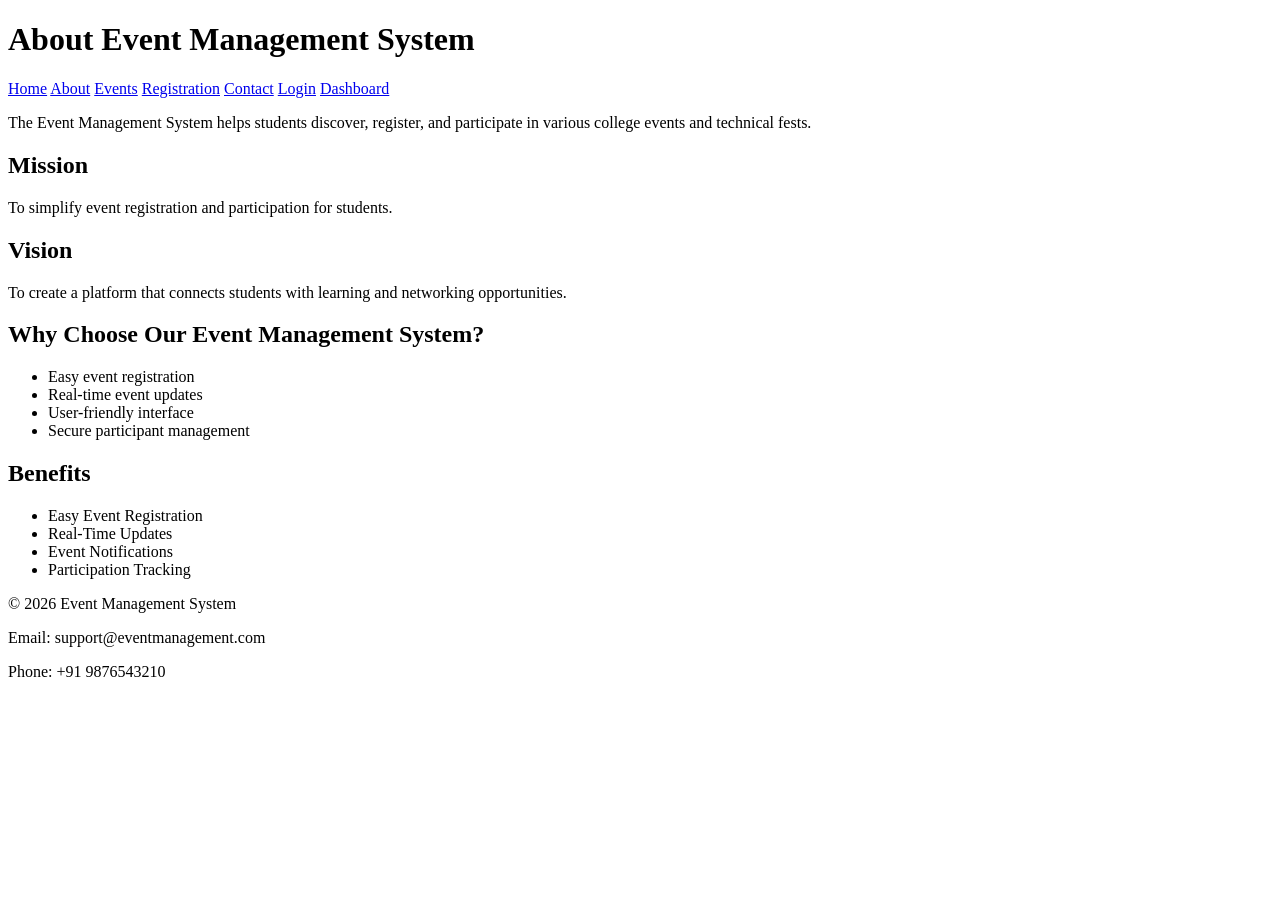
==== about.html @ 70021f4a "Add files via upload" ====
<!DOCTYPE html>
<html lang="en">
<head>
    <meta charset="UTF-8">
    <meta name="viewport" content="width=device-width, initial-scale=1.0">
    <title>About Page</title>
    <link rel="stylesheet" href="css/style.css">
</head>
<body>
    
    <h1>About Event Management System</h1>
    <nav>
        <a href="index.html">Home</a>
        <a href="about.html">About</a>
        <a href="events.html">Events</a>
        <a href="registration.html">Registration</a>
        <a href="contact.html">Contact</a>
        <a href="login.html">Login</a>
        <a href="dashboard.html">Dashboard</a>
    </nav>
    <p>The Event Management System helps students discover, register, and participate in various college events and technical fests.</p>
    <h2>Mission</h2>
    <p>To simplify event registration and participation for students.</p>
    <h2>Vision</h2>
    <p>To create a platform that connects students with learning and networking opportunities.</p>
    <h2>Why Choose Our Event Management System?</h2>
    <ul>
        <li>Easy event registration</li>
        <li>Real-time event updates</li>
        <li>User-friendly interface</li>
        <li>Secure participant management</li>
    </ul>
    <h2>Benefits</h2>
    <ul>
        <li>Easy Event Registration</li>
        <li>Real-Time Updates</li>
        <li>Event Notifications</li>
        <li>Participation Tracking</li>
    </ul>
    <footer>
        <p>© 2026 Event Management System</p>
        <p>Email: support@eventmanagement.com</p>
        <p>Phone: +91 9876543210</p>
     </footer>
</body>
</html>
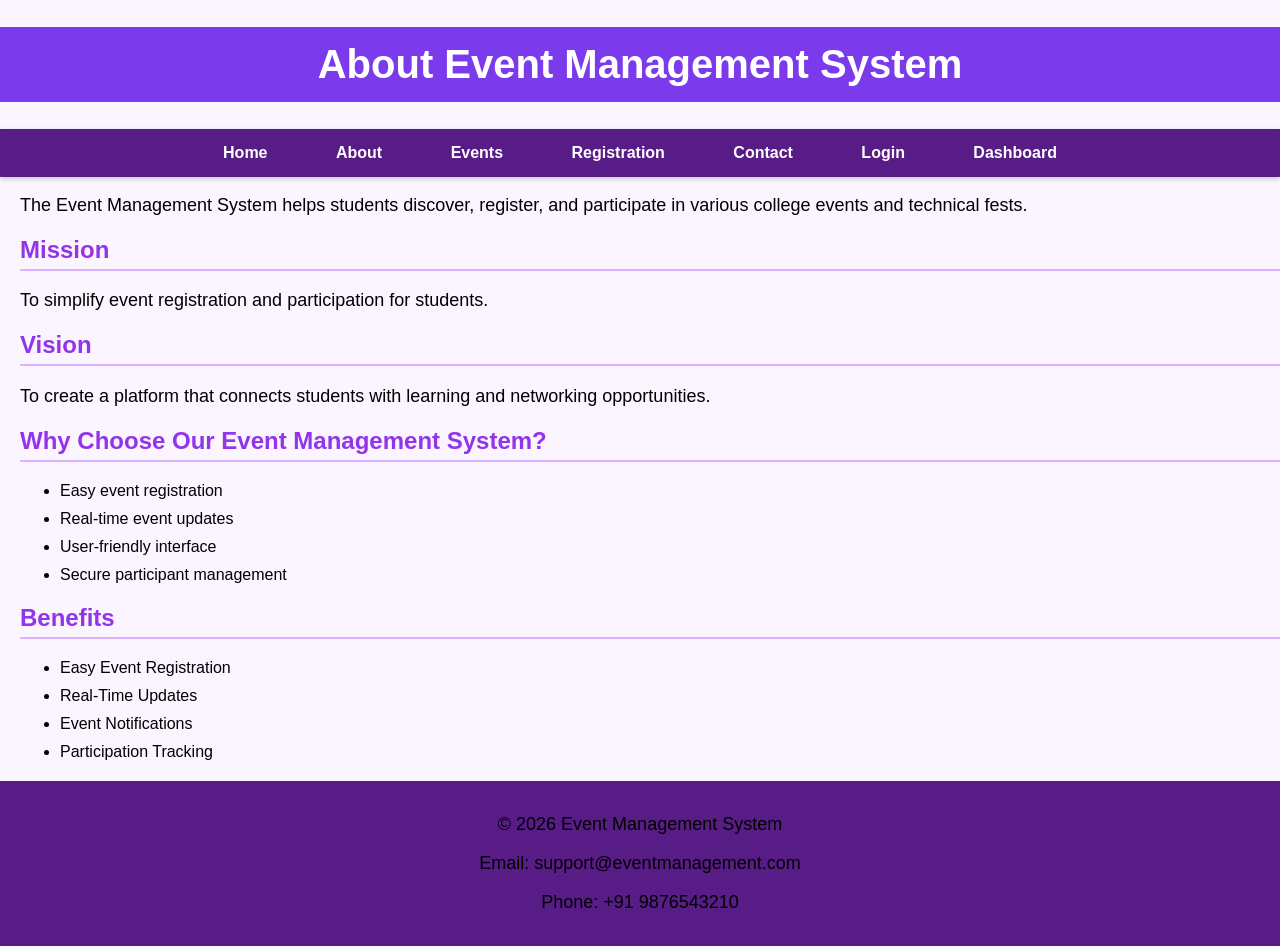
==== commit 6142b81e: "Update about.html" ====
--- a/about.html
+++ b/about.html
@@ -4,7 +4,7 @@
     <meta charset="UTF-8">
     <meta name="viewport" content="width=device-width, initial-scale=1.0">
     <title>About Page</title>
-    <link rel="stylesheet" href="css/style.css">
+    <link rel="stylesheet" href="style.css">
 </head>
 <body>
     
@@ -43,4 +43,4 @@
         <p>Phone: +91 9876543210</p>
      </footer>
 </body>
-</html>+</html>
--- a/style.css
+++ b/style.css
@@ -0,0 +1,293 @@
+body{
+    background-color:#faf5ff;
+    font-family: Arial, Helvetica, sans-serif;
+    margin: 0;
+    padding: 0;
+}
+h1{
+    
+    text-align:center;
+    font-size:40px;
+    color:white;
+    background-color:#7c3aed;
+    padding:15px;
+}
+
+
+nav{
+   
+    box-shadow:0 2px 5px rgba(0,0,0,0.2);
+    text-align: center;
+   background-color:#581c87;
+    padding: 15px;
+    
+}
+nav a{
+    padding:8px 12px;
+}
+nav a:hover{
+    background-color:rgba(255,255,255,0.1);
+    border-radius:5px;
+}
+a{
+    
+    color:white;
+    font-weight:bold;
+    text-decoration: none;
+    margin: 20px;
+}
+a:hover{
+   color:#fbbf24;
+}
+footer{
+background-color:#581c87;
+color:white;
+padding:15px;
+margin-top:20px;
+text-align:center;
+}
+input:focus,
+textarea:focus{
+    outline:none;
+    border-color:#7c3aed;
+    box-shadow:0 0 5px rgba(124,58,237,0.3);
+}
+h2{
+    color:#9333ea;
+border-bottom:2px solid #d8b4fe;
+    margin-left:20px;
+    
+    padding-bottom:5px;
+}
+img{
+    max-width:100%;
+    height:auto;
+    display:block;
+    margin:20px auto;
+    border-radius:10px;
+}
+
+p{
+margin-left:20px;
+font-size:18px;
+color: black;
+}
+
+ul{
+    margin-left:20px;
+}
+
+li{
+    margin-bottom:10px;
+}
+input,
+textarea,
+select{
+    width:100%;
+    padding:10px;
+    border-radius:8px;
+    border:1px solid #cbd5e1;
+    box-sizing:border-box;
+}
+button{
+    background-color:#f97316;
+    color:white;
+    border:none;
+    padding:12px 25px;
+    border-radius:8px;
+    cursor:pointer;
+    transition:0.3s;
+    font-weight:bold;
+   margin:10px;
+}
+.event-card button{
+    width:100%;
+    
+}
+input:hover,
+textarea:hover{
+    border-color:#2563eb;
+}
+
+button:hover{
+    background-color:#ea580c;
+    transform:scale(1.03);
+}
+
+.container{
+    width:90%;
+    max-width:1200px;
+    margin:auto;
+}
+
+.event-card{
+    width:340px;
+    min-height:580px;
+    padding:20px;
+    border:1px solid #ddd;
+    border-radius:15px;
+    background:white;
+    box-shadow:0 6px 15px rgba(0,0,0,0.1);
+    transition:all 0.3s ease;
+    display:flex;
+    flex-direction:column;
+}
+.event-card img{
+    width:100%;
+    height:220px;
+    object-fit:cover;
+    border-radius:12px;
+}
+.event-card button{
+    width:100%;
+    margin-top:auto;
+}
+
+
+    .event-card p{
+    text-align:center;
+    margin-left:0;
+    line-height:1.6;
+}
+
+.event-card:hover{
+    transform:translateY(-10px) scale(1.02);
+    border:2px solid #7c3aed;
+    box-shadow:0 10px 20px rgba(124,58,237,0.25);
+}
+.event-container{
+    display:flex;
+    flex-wrap:wrap;
+    justify-content:center;
+    gap:30px;
+    padding:30px;
+}
+
+.event-card ul{
+    list-style:none;
+    padding:0;
+    margin:15px 0;
+}
+
+.event-card li{
+    text-align:center;
+    margin-bottom:8px;
+}
+.event-card h2{
+    text-align:center;
+    color:#7c3aed;
+    margin-bottom:15px;
+}
+
+.login-box{
+    width:400px;
+    margin:30px auto;
+    padding:25px;
+    background-color:white;
+    border-radius:12px;
+    box-shadow:0 4px 10px rgba(0,0,0,0.2);
+    text-align:center;
+    border-top:5px solid #7c3aed;
+
+}
+.login-box a{
+    color:#2563eb;
+    text-decoration:none;
+    display:block;
+    margin-top:10px;
+
+}
+.login-box a:hover{
+    text-decoration:underline;
+}
+.login-box button{
+    width:100%;
+}
+.login-box input{
+    
+    width:90%;
+    margin-bottom:10px;
+}
+.dashboard-container{
+    display:flex;
+    justify-content:center;
+    gap:20px;
+    flex-wrap:wrap;
+    margin:20px;
+}
+
+
+.dashboard-card:hover{
+    transform:translateY(-5px) scale(1.02);
+    cursor:pointer;
+}
+.dashboard-card{
+    width:250px;
+    background:white;
+    border-left:5px solid #f97316;
+    padding:20px;
+    margin:20px;
+    border-radius:12px;
+    text-align:center;
+    box-shadow:0 4px 10px rgba(0,0,0,0.1);
+    transition:0.3s;
+}
+.activity-box{
+    background:white;
+    padding:20px;
+    margin:20px;
+    border-radius:12px;
+    box-shadow:0 4px 10px rgba(0,0,0,0.1);
+}
+.management-box{
+    text-align:center;
+    margin:10px;
+}
+.dashboard-card p{
+    margin-left:0;
+}
+.activity-box p{
+    margin-left:0;
+}
+form{
+    width:400px;
+    margin:30px auto;
+    background:white;
+    padding:25px;
+    border-radius:12px;
+    box-shadow:0 4px 10px rgba(0,0,0,0.1);
+}
+footer p{
+    margin-left:0;
+}
+html{
+    scroll-behavior:smooth;
+}
+h3{
+    padding: 10px;
+}
+.dashboard-card h3{
+    color:#7c3aed;
+    margin-bottom:10px;
+}
+.event-card,
+.dashboard-card,
+.login-box,
+form{
+    overflow:hidden;
+}
+form h2{
+    text-align:center;
+    margin-left:0;
+}
+.login-box{
+    transition:0.3s;
+}
+.login-box:hover{
+    transform:translateY(-5px);
+}
+nav{
+    position:sticky;
+    top:0;
+    z-index:100;
+}
